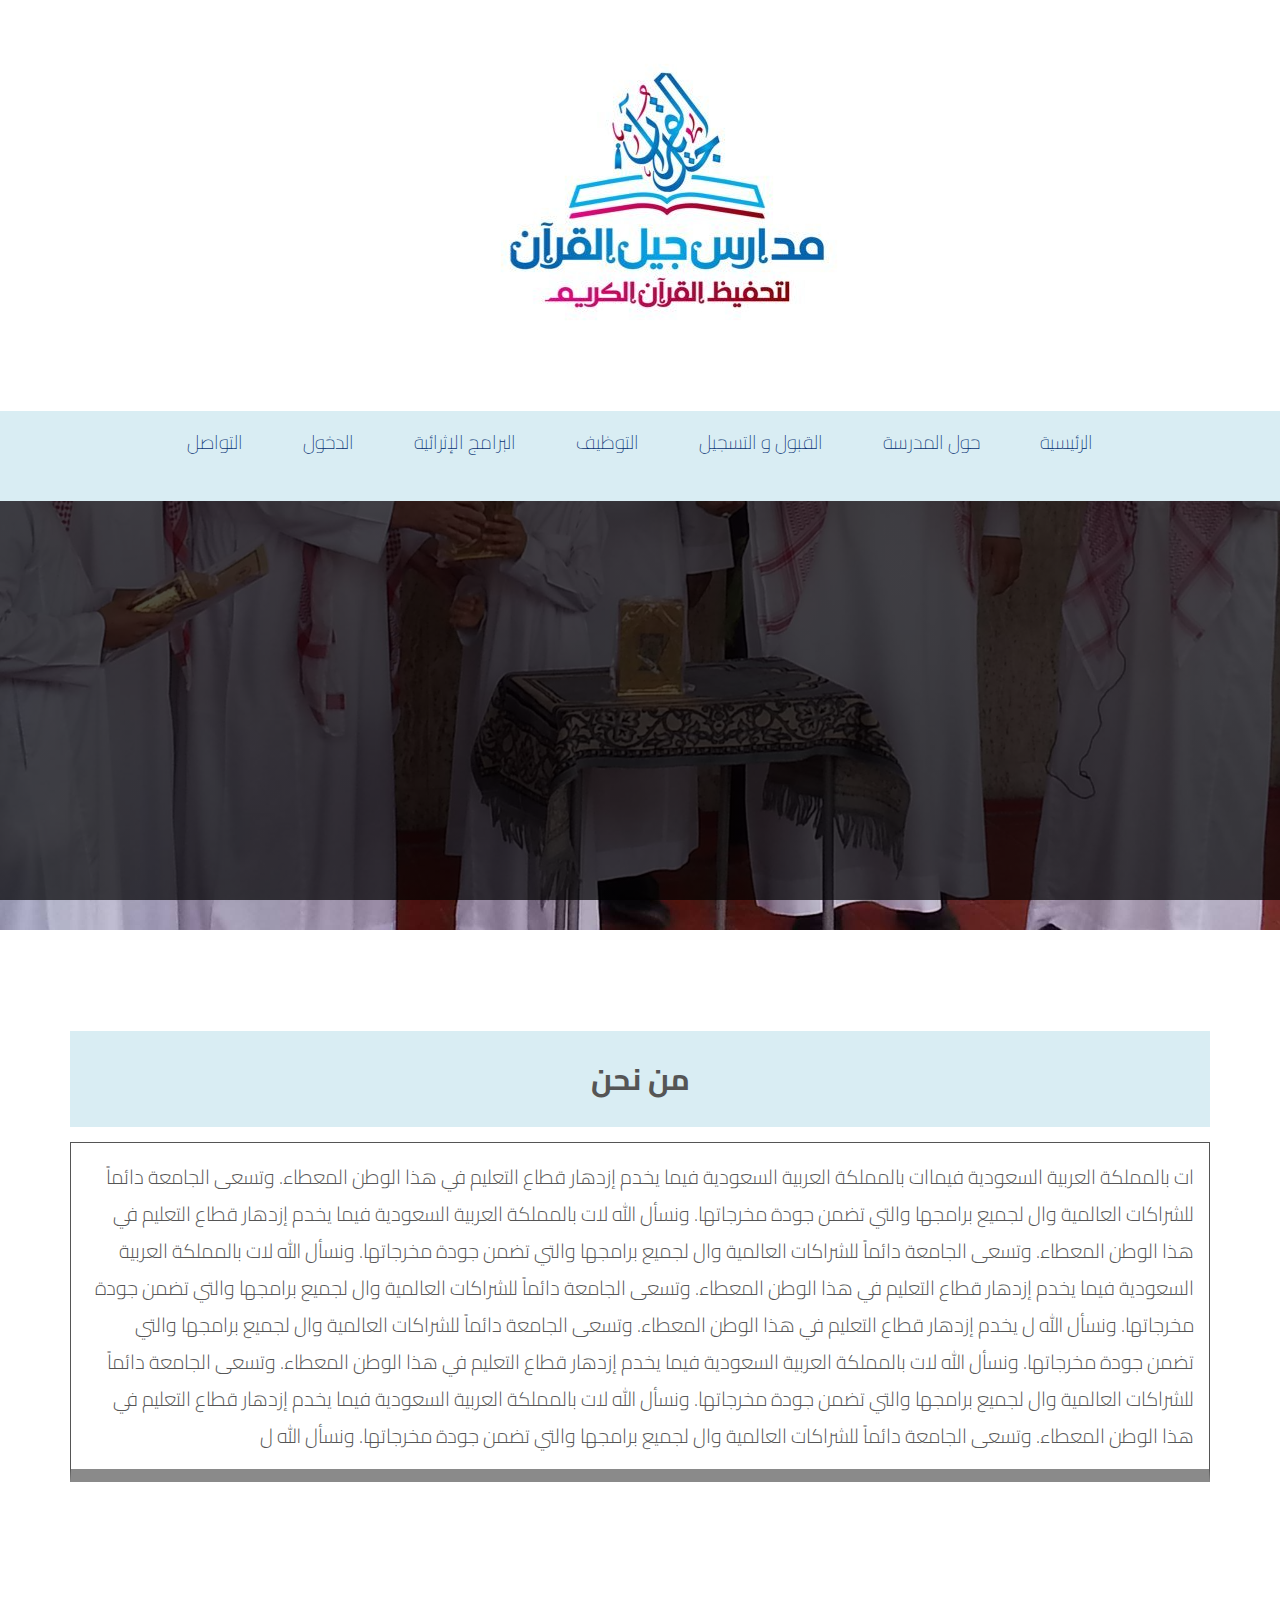
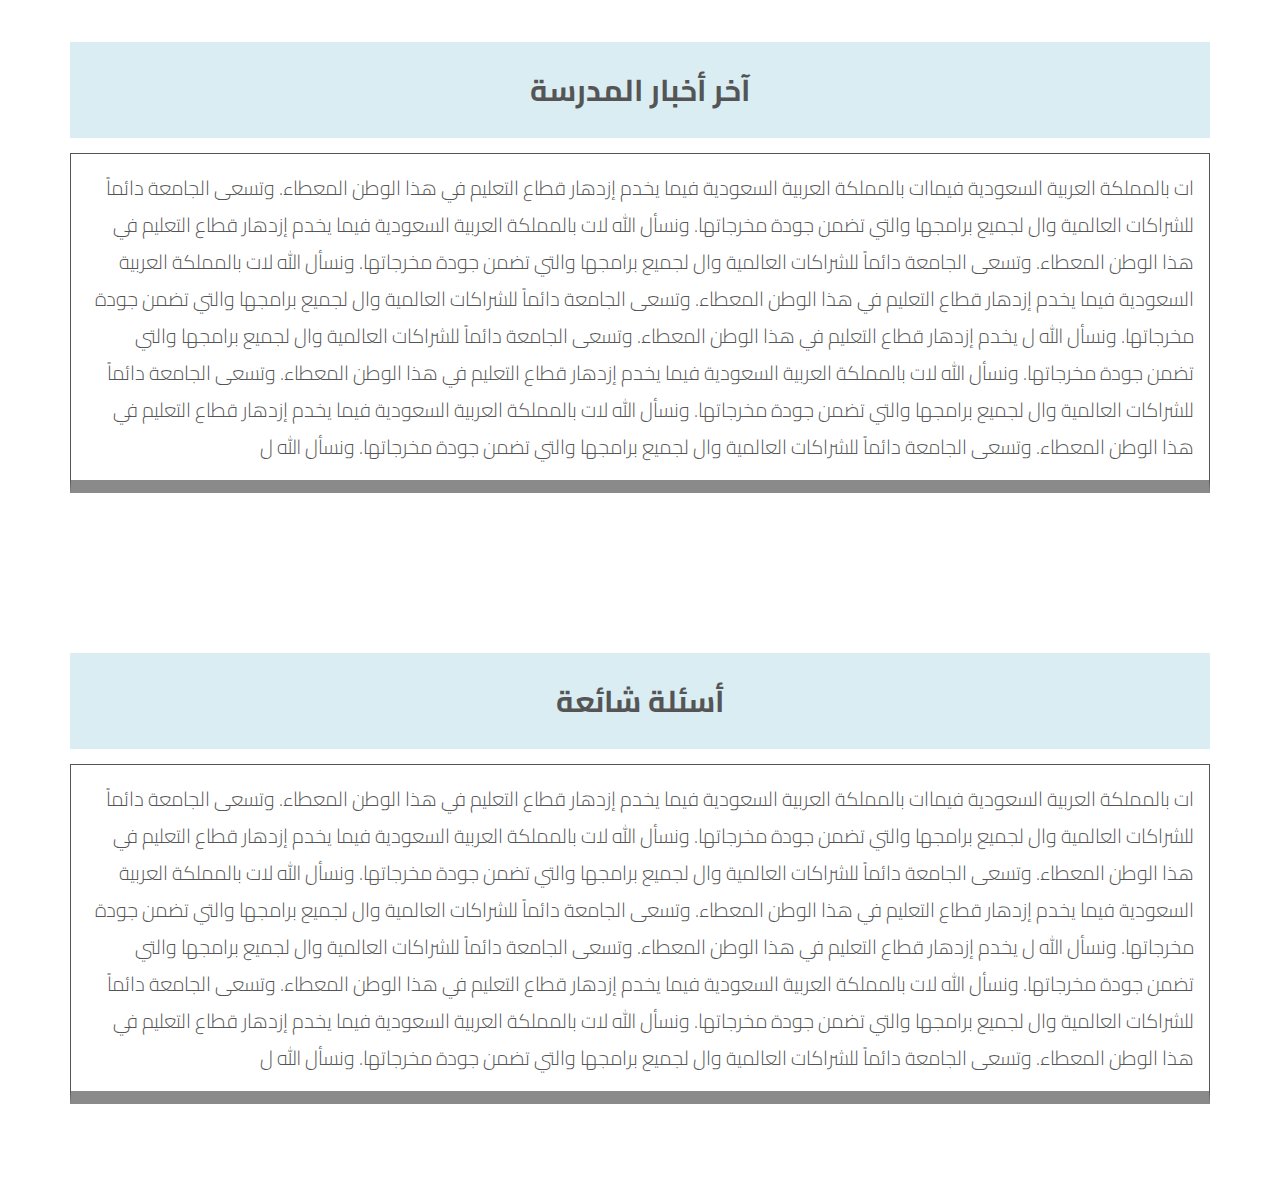
==== about.html @ 92e8e4e3 "ubload" ====
<!DOCTYPE html>
<html>
    <!--head-->
    <head>
        <title>حول المدرسة</title>

        <link rel="stylesheet" href="vendors/css/normalize.css">
        <link rel="stylesheet" href="vendors/css/grid.css">
        <link rel="stylesheet" type="text/css" href="resources/css/queries.css">
        <link rel="stylesheet" href="resources/css/style.css">
        <link rel="preconnect" href="https://fonts.gstatic.com"> 
        <link rel="stylesheet" type="text/css" href="vendors/css/animate.css">
        <link href="https://fonts.googleapis.com/css2?family=Cairo:wght@200;300;400;600;700;900&display=swap" rel="stylesheet">

        <meta name="viewport" content="width=device-width, initial-scale=1.0">
    </head>

    <!--body-->
    <body>
        <!--LOGO-->
   
        <div class = "row" >
            <img  src="resources/css/img/logo.jpg" alt ="logo" class="logo" > 
        </div>

         <!--HEADER-->
        <header >
       
           <div class="banner ">
            
              <div class = "row">
                <ul>
 
                 <li><a class = "btn btn-one" href="#">    التواصل</a></li>
                <li><a class = "btn btn-sex " href="enter.html">الدخول</a></li>

                 
                 <li><a class = "btn btn-five " href="#">    البرامج الإثرائية</a></li>
                 <li><a class = "btn btn-four"  href="#">      التوظيف</a></li>
                 <li><a class = "btn btn-three" href="#">    القبول و التسجيل</a></li>
                 <li><a class = "btn btn-two" href="about.html">    حول المدرسة</a></li>
                 <li> <a class = "btn btn-seven " href="home.html">   الرئيسية</a></li>
             
                 </ul>
 
              </div>
             </div>
 
        </header>

        <div class="home-photo"></div>

        <!--Sections-->

        <!--section who us-->
        <section class="section-who-us">
            <div class="row">
                <h2  >من نحن </h2>
                <p>ات بالمملكة العربية السعودية فيماات بالمملكة العربية السعودية فيما يخدم إزدهار قطاع التعليم في هذا الوطن المعطاء. وتسعى الجامعة دائماً للشراكات العالمية وال لجميع برامجها والتي تضمن جودة مخرجاتها. ونسأل الله  لات بالمملكة العربية السعودية فيما يخدم إزدهار قطاع التعليم في هذا الوطن المعطاء. وتسعى الجامعة دائماً للشراكات العالمية وال لجميع برامجها والتي تضمن جودة مخرجاتها. ونسأل الله  لات بالمملكة العربية السعودية فيما يخدم إزدهار قطاع التعليم في هذا الوطن المعطاء. وتسعى الجامعة دائماً للشراكات العالمية وال لجميع برامجها والتي تضمن جودة مخرجاتها. ونسأل الله  ل يخدم إزدهار قطاع التعليم في هذا الوطن المعطاء. وتسعى الجامعة دائماً للشراكات العالمية وال لجميع برامجها والتي تضمن جودة مخرجاتها. ونسأل الله  لات بالمملكة العربية السعودية فيما يخدم إزدهار قطاع التعليم في هذا الوطن المعطاء. وتسعى الجامعة دائماً للشراكات العالمية وال لجميع برامجها والتي تضمن جودة مخرجاتها. ونسأل الله  لات بالمملكة العربية السعودية فيما يخدم إزدهار قطاع التعليم في هذا الوطن المعطاء. وتسعى الجامعة دائماً للشراكات العالمية وال لجميع برامجها والتي تضمن جودة مخرجاتها. ونسأل الله  ل</p>
            </div>
            



        </section>

        <!--section news-->
        <section class="section-news">
            <div class="row">
                <h2>آخر أخبار المدرسة</h2>
                <p>ات بالمملكة العربية السعودية فيماات بالمملكة العربية السعودية فيما يخدم إزدهار قطاع التعليم في هذا الوطن المعطاء. وتسعى الجامعة دائماً للشراكات العالمية وال لجميع برامجها والتي تضمن جودة مخرجاتها. ونسأل الله  لات بالمملكة العربية السعودية فيما يخدم إزدهار قطاع التعليم في هذا الوطن المعطاء. وتسعى الجامعة دائماً للشراكات العالمية وال لجميع برامجها والتي تضمن جودة مخرجاتها. ونسأل الله  لات بالمملكة العربية السعودية فيما يخدم إزدهار قطاع التعليم في هذا الوطن المعطاء. وتسعى الجامعة دائماً للشراكات العالمية وال لجميع برامجها والتي تضمن جودة مخرجاتها. ونسأل الله  ل يخدم إزدهار قطاع التعليم في هذا الوطن المعطاء. وتسعى الجامعة دائماً للشراكات العالمية وال لجميع برامجها والتي تضمن جودة مخرجاتها. ونسأل الله  لات بالمملكة العربية السعودية فيما يخدم إزدهار قطاع التعليم في هذا الوطن المعطاء. وتسعى الجامعة دائماً للشراكات العالمية وال لجميع برامجها والتي تضمن جودة مخرجاتها. ونسأل الله  لات بالمملكة العربية السعودية فيما يخدم إزدهار قطاع التعليم في هذا الوطن المعطاء. وتسعى الجامعة دائماً للشراكات العالمية وال لجميع برامجها والتي تضمن جودة مخرجاتها. ونسأل الله  ل</p>
            </div>

        </section>

        <!--questioons-->
        <section class="section-questions">
            <div class="row">
                <h2>أسئلة شائعة</h2>
                <p>ات بالمملكة العربية السعودية فيماات بالمملكة العربية السعودية فيما يخدم إزدهار قطاع التعليم في هذا الوطن المعطاء. وتسعى الجامعة دائماً للشراكات العالمية وال لجميع برامجها والتي تضمن جودة مخرجاتها. ونسأل الله  لات بالمملكة العربية السعودية فيما يخدم إزدهار قطاع التعليم في هذا الوطن المعطاء. وتسعى الجامعة دائماً للشراكات العالمية وال لجميع برامجها والتي تضمن جودة مخرجاتها. ونسأل الله  لات بالمملكة العربية السعودية فيما يخدم إزدهار قطاع التعليم في هذا الوطن المعطاء. وتسعى الجامعة دائماً للشراكات العالمية وال لجميع برامجها والتي تضمن جودة مخرجاتها. ونسأل الله  ل يخدم إزدهار قطاع التعليم في هذا الوطن المعطاء. وتسعى الجامعة دائماً للشراكات العالمية وال لجميع برامجها والتي تضمن جودة مخرجاتها. ونسأل الله  لات بالمملكة العربية السعودية فيما يخدم إزدهار قطاع التعليم في هذا الوطن المعطاء. وتسعى الجامعة دائماً للشراكات العالمية وال لجميع برامجها والتي تضمن جودة مخرجاتها. ونسأل الله  لات بالمملكة العربية السعودية فيما يخدم إزدهار قطاع التعليم في هذا الوطن المعطاء. وتسعى الجامعة دائماً للشراكات العالمية وال لجميع برامجها والتي تضمن جودة مخرجاتها. ونسأل الله  ل</p>
            </div>

        </section>




        
    </body>
</html>
---- vendors/css/grid.css ----
/*  SECTIONS  ============================================================================= */

.section {
	clear: both;
	padding: 0px;
	margin: 0px;
}

/*  GROUPING  ============================================================================= */

.row {
    zoom: 1; /* For IE 6/7 (trigger hasLayout) */
}

.row:before,
.row:after {
    content:"";
    display:table;
}
.row:after {
    clear:both;
}

/*  GRID COLUMN SETUP   ==================================================================== */

.col {
	display: block;
	float:left;
	margin: 1% 0 1% 1.6%;
}

.col:first-child { margin-left: 0; } /* all browsers except IE6 and lower */


/*  REMOVE MARGINS AS ALL GO FULL WIDTH AT 480 PIXELS */

@media only screen and (max-width: 480px) {
	.col { 
		/*margin: 1% 0 1% 0%;*/
        margin: 0;
	}
}


/*  GRID OF TWO   ============================================================================= */


.span-2-of-2 {
	width: 100%;
}

.span-1-of-2 {
	width: 49.2%;
}

/*  GO FULL WIDTH AT LESS THAN 480 PIXELS */

@media only screen and (max-width: 480px) {
	.span-2-of-2 {
		width: 100%; 
	}
	.span-1-of-2 {
		width: 100%; 
	}
}


/*  GRID OF THREE   ============================================================================= */

	
.span-3-of-3 {
	width: 100%; 
}

.span-2-of-3 {
	width: 66.13%; 
}

.span-1-of-3 {
	width: 32.26%; 
}


/*  GO FULL WIDTH AT LESS THAN 480 PIXELS */

@media only screen and (max-width: 480px) {
	.span-3-of-3 {
		width: 100%; 
	}
	.span-2-of-3 {
		width: 100%; 
	}
	.span-1-of-3 {
		width: 100%;
	}
}

/*  GRID OF FOUR   ============================================================================= */

	
.span-4-of-4 {
	width: 100%; 
}

.span-3-of-4 {
	width: 74.6%; 
}

.span-2-of-4 {
	width: 49.2%; 
}

.span-1-of-4 {
	width: 23.8%; 
}


/*  GO FULL WIDTH AT LESS THAN 480 PIXELS */

@media only screen and (max-width: 480px) {
	.span-4-of-4 {
		width: 100%; 
	}
	.span-3-of-4 {
		width: 100%; 
	}
	.span-2-of-4 {
		width: 100%; 
	}
	.span-1-of-4 {
		width: 100%; 
	}
}


/*  GRID OF FIVE   ============================================================================= */

	
.span-5-of-5 {
	width: 100%;
}

.span-4-of-5 {
  	width: 79.68%; 
}

.span-3-of-5 {
  	width: 59.36%; 
}

.span-2-of-5 {
  	width: 39.04%;
}

.span-1-of-5 {
  	width: 18.72%;
}


/*  GO FULL WIDTH AT LESS THAN 480 PIXELS */

@media only screen and (max-width: 480px) {
	.span-5-of-5 {
		width: 100%; 
	}
	.span-4-of-5 {
		width: 100%; 
	}
	.span-3-of-5 {
		width: 100%; 
	}
	.span-2-of-5 {
		width: 100%; 
	}
	.span-1-of-5 {
		width: 100%; 
	}
}


/*  GRID OF SIX   ============================================================================= */


.span-6-of-6 {
	width: 100%;
}

.span-5-of-6 {
  	width: 83.06%;
}

.span-4-of-6 {
  	width: 66.13%;
}

.span-3-of-6 {
  	width: 49.2%;
}

.span-2-of-6 {
  	width: 32.26%;
}

.span-1-of-6 {
  	width: 15.33%;
}


/*  GO FULL WIDTH AT LESS THAN 480 PIXELS */

@media only screen and (max-width: 480px) {
	.span-6-of-6 {
		width: 100%; 
	}
	.span-5-of-6 {
		width: 100%; 
	}
	.span-4-of-6 {
		width: 100%; 
	}
	.span-3-of-6 {
		width: 100%; 
	}
	.span-2-of-6 {
		width: 100%; 
	}
	.span-1-of-6 {
		width: 100%; 
	}
}



/*  GRID OF SEVEN   ============================================================================= */


.span-7-of-7 {
	width: 100%;
}

.span-6-of-7 {
	width: 85.48%;
}

.span-5-of-7 {
  	width: 70.97%;
}

.span-4-of-7 {
  	width: 56.45%;
}

.span-3-of-7 {
  	width: 41.94%;
}

.span-2-of-7 {
  	width: 27.42%;
}

.span-1-of-7 {
  	width: 12.91%;
}


/*  GO FULL WIDTH AT LESS THAN 480 PIXELS */

@media only screen and (max-width: 480px) {
	.span-7-of-7 {
		width: 100%; 
	}
	.span-6-of-7 {
		width: 100%; 
	}
	.span-5-of-7 {
		width: 100%; 
	}
	.span-4-of-7 {
		width: 100%; 
	}
	.span-3-of-7 {
		width: 100%; 
	}
	.span-2-of-7 {
		width: 100%; 
	}
	.span-1-of-7 {
		width: 100%; 
	}
}


/*  GRID OF EIGHT   ============================================================================= */

	
.span-8-of-8 {
	width: 100%;
}

.span-7-of-8 {
	width: 87.3%; 
}

.span-6-of-8 {
	width: 74.6%; 
}

.span-5-of-8 {
	width: 61.9%; 
}

.span-4-of-8 {
	width: 49.2%; 
}

.span-3-of-8 {
	width: 36.5%;
}

.span-2-of-8 {
	width: 23.8%; 
}

.span-1-of-8 {
	width: 11.1%; 
}


/*  GO FULL WIDTH AT LESS THAN 480 PIXELS */

@media only screen and (max-width: 480px) {
	.span-8-of-8 {
		width: 100%; 
	}
	.span-7-of-8 {
		width: 100%; 
	}
	.span-6-of-8 {
		width: 100%; 
	}
	.span-5-of-8 {
		width: 100%; 
	}
	.span-4-of-8 {
		width: 100%; 
	}
	.span-3-of-8 {
		width: 100%; 
	}
	.span-2-of-8 {
		width: 100%; 
	}
	.span-1-of-8 {
		width: 100%; 
	}
}


/*  GRID OF NINE   ============================================================================= */


.span-9-of-9 {
	width: 100%;
}

.span-8-of-9 {
	width: 88.71%;
}

.span-7-of-9 {
	width: 77.42%; 
}

.span-6-of-9 {
	width: 66.13%; 
}

.span-5-of-9 {
	width: 54.84%; 
}

.span-4-of-9 {
	width: 43.55%; 
}

.span-3-of-9 {
	width: 32.26%;
}

.span-2-of-9 {
	width: 20.97%; 
}

.span-1-of-9 {
	width: 9.68%; 
}


/*  GO FULL WIDTH AT LESS THAN 480 PIXELS */

@media only screen and (max-width: 480px) {
	.span-9-of-9 {
		width: 100%; 
	}
	.span-8-of-9 {
		width: 100%; 
	}
	.span-7-of-9 {
		width: 100%; 
	}
	.span-6-of-9 {
		width: 100%; 
	}
	.span-5-of-9 {
		width: 100%; 
	}
	.span-4-of-9 {
		width: 100%; 
	}
	.span-3-of-9 {
		width: 100%; 
	}
	.span-2-of-9 {
		width: 100%; 
	}
	.span-1-of-9 {
		width: 100%; 
	}
}


/*  GRID OF TEN   ============================================================================= */


.span-10-of-10 {
	width: 100%;
}

.span-9-of-10 {
	width: 89.84%;
}

.span-8-of-10 {
	width: 79.68%;
}

.span-7-of-10 {
	width: 69.52%; 
}

.span-6-of-10 {
	width: 59.36%; 
}

.span-5-of-10 {
	width: 49.2%; 
}

.span-4-of-10 {
	width: 39.04%; 
}

.span-3-of-10 {
	width: 28.88%;
}

.span-2-of-10 {
	width: 18.72%; 
}

.span-1-of-10 {
	width: 8.56%; 
}


/*  GO FULL WIDTH AT LESS THAN 480 PIXELS */

@media only screen and (max-width: 480px) {
	.span-10-of-10 {
		width: 100%; 
	}
	.span-9-of-10 {
		width: 100%; 
	}
	.span-8-of-10 {
		width: 100%; 
	}
	.span-7-of-10 {
		width: 100%; 
	}
	.span-6-of-10 {
		width: 100%; 
	}
	.span-5-of-10 {
		width: 100%; 
	}
	.span-4-of-10 {
		width: 100%; 
	}
	.span-3-of-10 {
		width: 100%; 
	}
	.span-2-of-10 {
		width: 100%; 
	}
	.span-1-of-10 {
		width: 100%; 
	}
}


/*  GRID OF ELEVEN   ============================================================================= */

.span-11-of-11 {
	width: 100%;
}

.span-10-of-11 {
	width: 90.76%;
}

.span-9-of-11 {
	width: 81.52%;
}

.span-8-of-11 {
	width: 72.29%;
}

.span-7-of-11 {
	width: 63.05%; 
}

.span-6-of-11 {
	width: 53.81%; 
}

.span-5-of-11 {
	width: 44.58%; 
}

.span-4-of-11 {
	width: 35.34%; 
}

.span-3-of-11 {
	width: 26.1%;
}

.span-2-of-11 {
	width: 16.87%; 
}

.span-1-of-11 {
	width: 7.63%; 
}


/*  GO FULL WIDTH AT LESS THAN 480 PIXELS */

@media only screen and (max-width: 480px) {
	.span-11-of-11 {
		width: 100%; 
	}
	.span-10-of-11 {
		width: 100%; 
	}
	.span-9-of-11 {
		width: 100%; 
	}
	.span-8-of-11 {
		width: 100%; 
	}
	.span-7-of-11 {
		width: 100%; 
	}
	.span-6-of-11 {
		width: 100%; 
	}
	.span-5-of-11 {
		width: 100%; 
	}
	.span-4-of-11 {
		width: 100%; 
	}
	.span-3-of-11 {
		width: 100%; 
	}
	.span-2-of-11 {
		width: 100%; 
	}
	.span-1-of-11 {
		width: 100%; 
	}
}


/*  GRID OF TWELVE   ============================================================================= */

.span-12-of-12 {
	width: 100%;
}

.span-11-of-12 {
	width: 91.53%;
}

.span-10-of-12 {
	width: 83.06%;
}

.span-9-of-12 {
	width: 74.6%;
}

.span-8-of-12 {
	width: 66.13%;
}

.span-7-of-12 {
	width: 57.66%; 
}

.span-6-of-12 {
	width: 49.2%; 
}

.span-5-of-12 {
	width: 40.73%; 
}

.span-4-of-12 {
	width: 32.26%; 
}

.span-3-of-12 {
	width: 23.8%;
}

.span-2-of-12 {
	width: 15.33%; 
}

.span-1-of-12 {
	width: 6.86%; 
}


/*  GO FULL WIDTH AT LESS THAN 480 PIXELS */

@media only screen and (max-width: 480px) {
	.span-12-of-12 {
		width: 100%; 
	}
	.span-11-of-12 {
		width: 100%; 
	}
	.span-10-of-12 {
		width: 100%; 
	}
	.span-9-of-12 {
		width: 100%; 
	}
	.span-8-of-12 {
		width: 100%; 
	}
	.span-7-of-12 {
		width: 100%; 
	}
	.span-6-of-12 {
		width: 100%; 
	}
	.span-5-of-12 {
		width: 100%; 
	}
	.span-4-of-12 {
		width: 100%; 
	}
	.span-3-of-12 {
		width: 100%; 
	}
	.span-2-of-12 {
		width: 100%; 
	}
	.span-1-of-12 {
		width: 100%; 
	}
}
---- resources/css/queries.css ----
/* Big tablet to 1200px (widths smaller taht the 1140px row) */
@media only screen and (max-width: 1200px) {
    .hero-text-box {
        width: 100%;
        padding: 0 2%;
    }
    
    .row { padding: 0 2%; }
}


/* Small tablet to big tablet: from 768px to 1023px */
@media only screen and (max-width: 1023px) {
    body { font-size: 18px; }
    section { padding: 60px 0; }
    
    .long-copy {
        width: 80%;
        margin-left: 10%;
    }
    
    .steps-box { margin-top: 10px; }
    .steps-box:last-child { margin-top: 10px; }
    .works-steps { margin-bottom: 40px; }
    .works-step:last-of-type { margin-bottom: 60px; }
    
    .app-screen { width: 50%; }
    
    .icon-small { 
        width: 17px;
        margin-right: 5px;
    }
    
    .city-feature { font-size: 90%; }
    
    .plan-box {
        width: 100%;
        margin-left: 0%;
    }
    
    .plan-price { font-size: 250%; }
    .contact-form { width: 80%; }
}



/* Small phones to small tablets: from 481px to 767px */
@media only screen and (max-width: 767px) {
    body { font-size: 16px; }
    section { padding: 30px 0; }
    
    .row,
    .hero-text-box { padding: 0 4%; }
    .col { 
        width: 100%;
        margin: 0 0 4% 0;
    }
    
    
    .main-nav { display: none; }
    .mobile-nav-icon {display: inline-block;}
    
    .main-nav {
        float: left;
        margin-top: 30px;
        margin-left: 25px;
    }
    
    .main-nav li {
        display: block;
    }
    
    .main-nav li a:link,
    .main-nav li a:visited {
        display: block;
        border: 0;
        padding: 10px 0;
        font-size: 100%;
    }
    
    .sticky .main-nav { margin-top: 10px; }

    .sticky .main-nav li a:link,
    .sticky .main-nav li a:visited { padding: 10px 0; }
    .sticky .mobile-nav-icon { margin-top: 10px; }
    .sticky .mobile-nav-icon i { color: #555; }
    
    
    
    h1 { font-size: 180%; }
    h2 { font-size: 150%; }
    
    .long-copy {
        width: 100%;
        margin-left: 0%;
    }
    
    .app-screen { width: 40%; }
    .steps-box:first-child { text-align: center; }
    
    .works-step div {
        height: 40px;
        width: 40px;
        margin-right: 15px;
        padding: 4px;
        font-size: 120%;
    }
    
    .works-step { margin-bottom: 20px; }
    .works-step:last-of-type { margin-bottom: 20px; }
    
}



/* Small phones: from 0 to 480px */
@media only screen and (max-width: 480px) {
    section { padding: 25px 0; }
    .contact-form {width: 100%; }
}
---- resources/css/style.css ----
/*Basic setup*/
*{
    margin: 0;
    padding: 0;
    box-sizing: border-box;
}

html,
body{
    background-color: rgb(255, 255, 255);
    
    color :#555;
    font-family: 'Cairo','Tajawal','Amiri' ;
    font-weight: 300;
    font-size: 20px;
    text-rendering: optimizeLegibility;
    overflow-x: hidden;
}
.clearfix {zoom: 1;}
.clearfix:after {
    content: '.';
    clear: both;
    display: block;
    height: 0;
    visibility: hidden;
}


/*components*/
.row {
    max-width: 1140px;
    margin: 0 auto;
}

section {
    padding: 80px 0;
    clear:both;
    margin: 0px;

}



/*---HEADINGS------*/
h1{
   
    transform: translate(30%, 90%);
    color: #fff;
    font-size: 150%;
    
 }
 
 h2, h3{
     
     margin-top: 0%;
     text-align: center;
     padding: 20px;
 }
 h2{
     background-color: rgba(173, 216, 230, 0.466);
     padding: 20px;
 }
 
 
 p{
     text-align: right;
     border:1px solid #555;
     padding: 15px;
     margin-top: 15px;
     border-bottom: 13px rgba(85, 85, 85, 0.685) solid;
     
 }


 /*Logo*/
.logo{
    padding-left: 35%;
    margin-bottom: 0%;
}

/*header*/
header{
    
    background-color: rgba(173, 216, 230, 0.466);
    
    height: 10vh;
    background-size: contain;
    position: absoute;
   

}
.banner{
    position:center;
    /*transform: translate(30%, 50%);*/
    text-align: center;
    font-size:1.5vw;
}

.row ul li{
    list-style: none;
    display: inline-block;
    margin:0 15px;
    position: relative;

}




/*home-photo*/
.home-photo{
    background-image: linear-gradient(rgba(0, 0, 0, 0.7), rgba(0,0,0,0.7)),  url(img/cover.jpg);
    background-size: cover;
    background-position: center;
    background-repeat: no-repeat;
    background-attachment: fixed; 
    height: 50vh;
}


/* -------------------------*/
/*Sections*/
/*--------------------------*/

/*-section-abdullah-*/
.section-abdullah{

}
.photo-abdullah {
    display: block;
    margin-left: auto;
    margin-right: auto;
    width: 30%;
    border: 3px inset rgba(67, 57, 68, 0.582);
  }

  /*Section Nice words*/
  .section-niceWords{

  }
blockquote {
    padding: 2%;
    font-style: italic;
    line-height: 145%;
    position: relative;
    margin-top: 40px;
    
}

blockquote:before {
    content: "\201C";
    font-size: 500%;
    display: block;
    position: absolute;
    top: -5px;
    left: -5px;
}

cite {
    font-size: 90%;
    margin-top: 25px;
    display: block;
}

cite img {
    height: 45px;
    border-radius: 50%;
    margin-right: 10px;
    vertical-align: middle;
}


/*Section Video*/
.section-video{

}

/*Section News*/
.section-news{

}

/*section enter*/
.section-enter{

}


/*footer*/
footer {
    background-color: lightblue;
    padding: 5px;
    font-size: 80%;
}

.footer-nav {
    list-style: none;
    float: right;
}

.social-links {
    list-style: none;
    float: right;
}

.footer-nav li,
.social-links li {
    display: inline-block;
    margin-right: 20px;
}

.footer-nav li:last-child,
.social-links li:last-child {
    margin-right: 0;
}

.footer-nav li a:link,
.footer-nav li a:visited, 
.social-links li a:link,
.social-links li a:visited {
    text-decoration: none;
    border: 0;
    color: rgb(143, 30, 143);
    -webkit-transition: color 0.2s;
    transition: color 0.2s;
}

.footer-nav li a:hover,
.footer-nav li a:active {
    color: rgb(14, 1, 1);
}



footer p {
    color: rgb(0, 0, 0);
    text-align: center;
    margin-top: 20px;
}



/* -------------------------*/
/*Buttons*/
/*--------------------------*/

.btn:link,
.btn:visited{
    display: inline-block;
    padding: 13px 13px;
    font-weight: 30;
    text-decoration: none;
    
    color: rgb(10, 52, 116);
   
    position: relative;
    
}

.btn:hover,
.btn:active{
    border-bottom: 2px solid rgb(124, 23, 90);
    
}
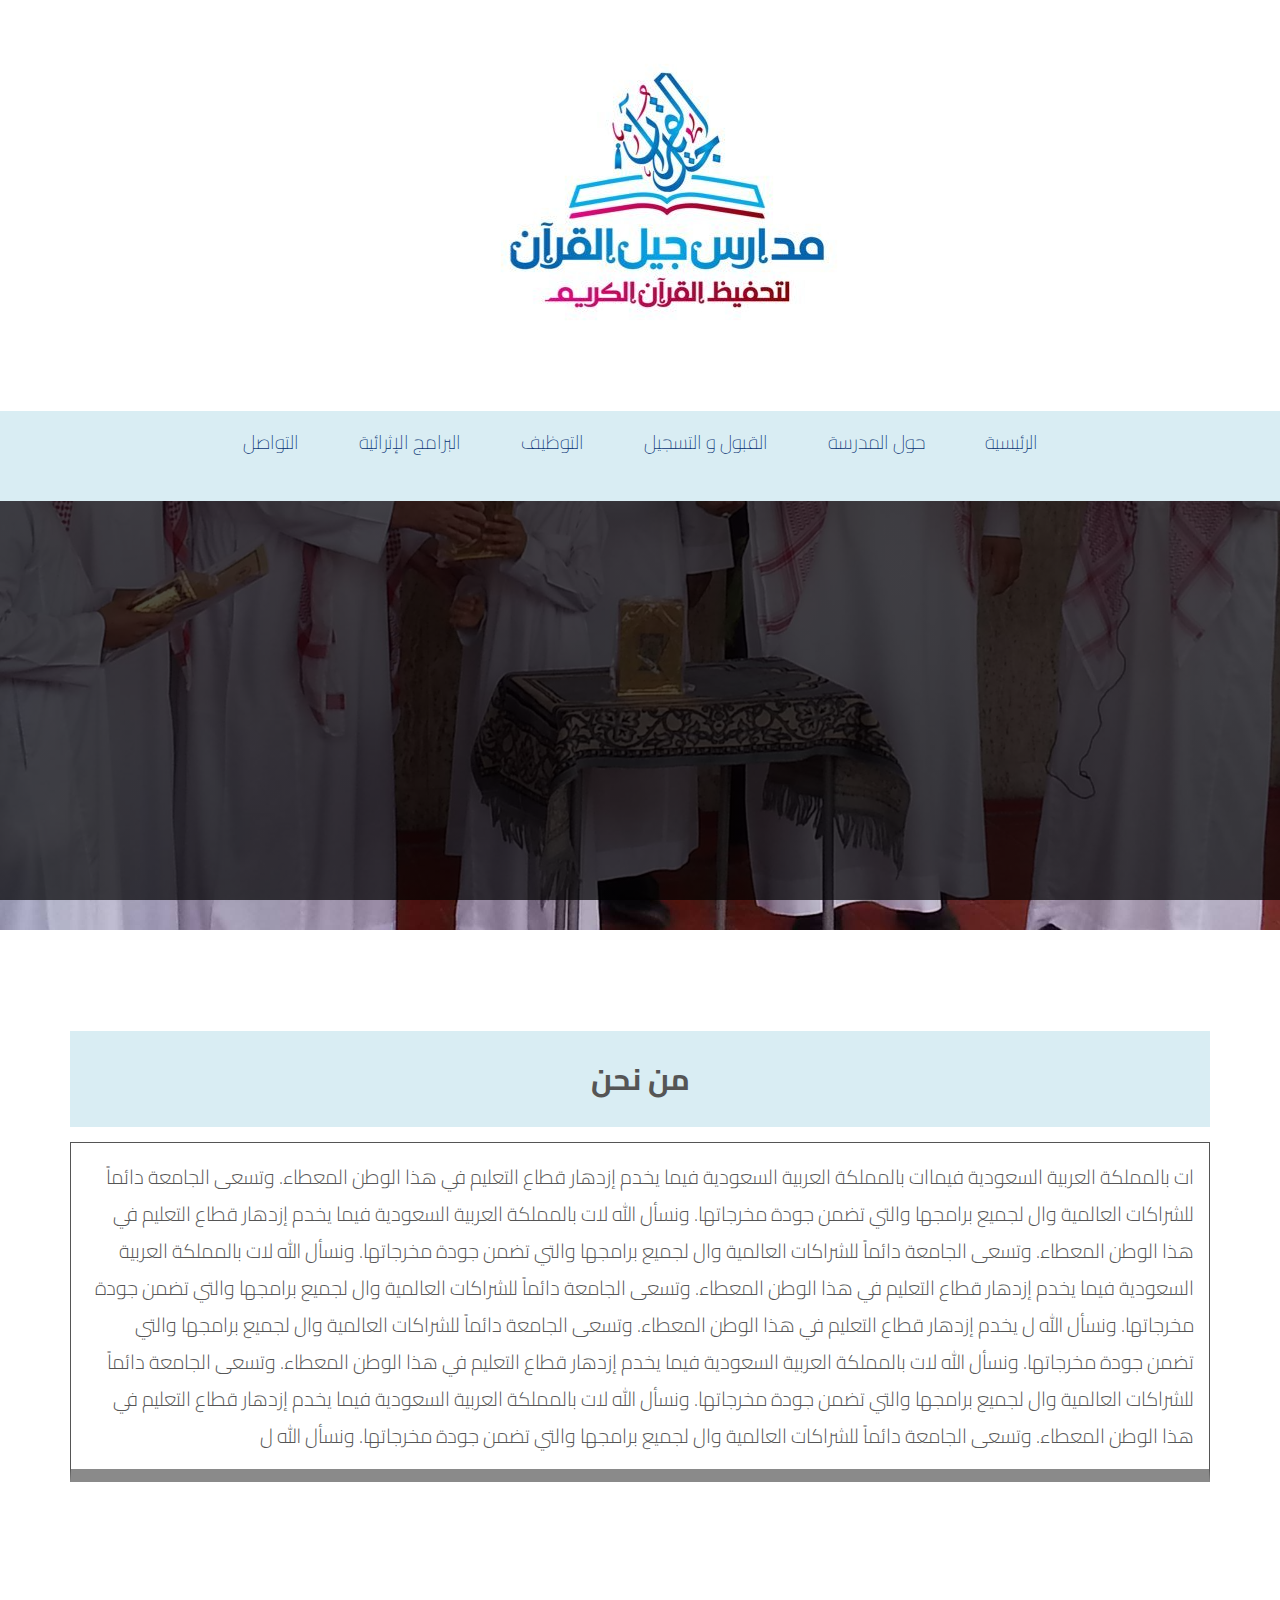
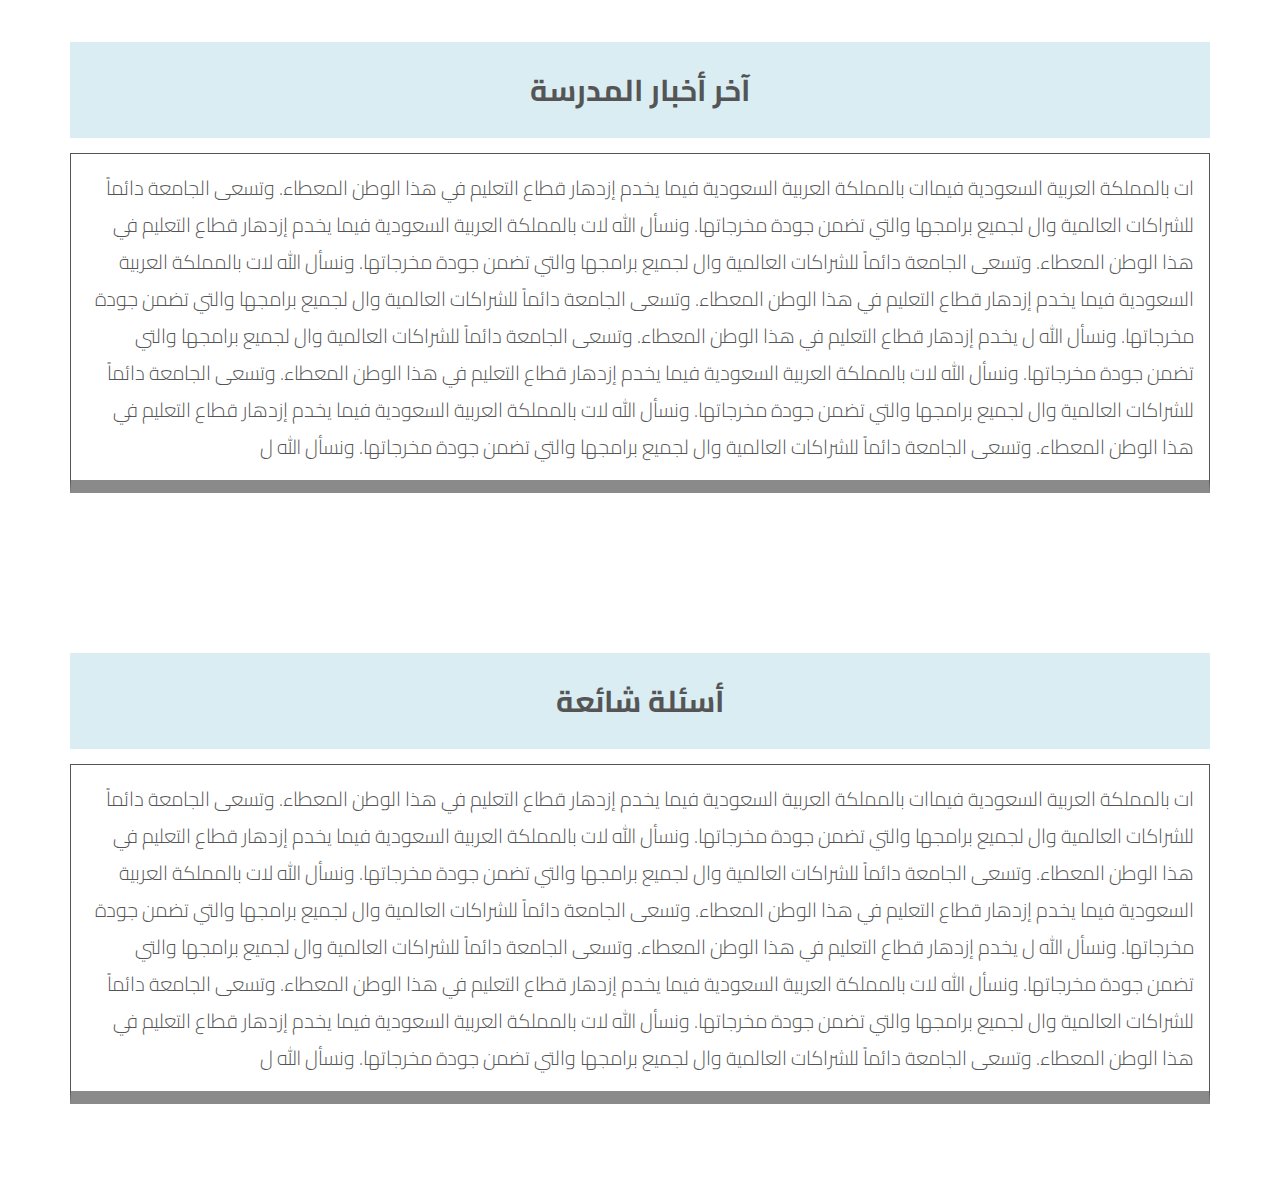
==== commit f7a7f635: "kki" ====
--- a/about.html
+++ b/about.html
@@ -32,14 +32,14 @@
                 <ul>
  
                  <li><a class = "btn btn-one" href="#">    التواصل</a></li>
-                <li><a class = "btn btn-sex " href="enter.html">الدخول</a></li>
+                
 
                  
                  <li><a class = "btn btn-five " href="#">    البرامج الإثرائية</a></li>
                  <li><a class = "btn btn-four"  href="#">      التوظيف</a></li>
                  <li><a class = "btn btn-three" href="#">    القبول و التسجيل</a></li>
                  <li><a class = "btn btn-two" href="about.html">    حول المدرسة</a></li>
-                 <li> <a class = "btn btn-seven " href="home.html">   الرئيسية</a></li>
+                 <li> <a class = "btn btn-seven " href="index.html">   الرئيسية</a></li>
              
                  </ul>
  
